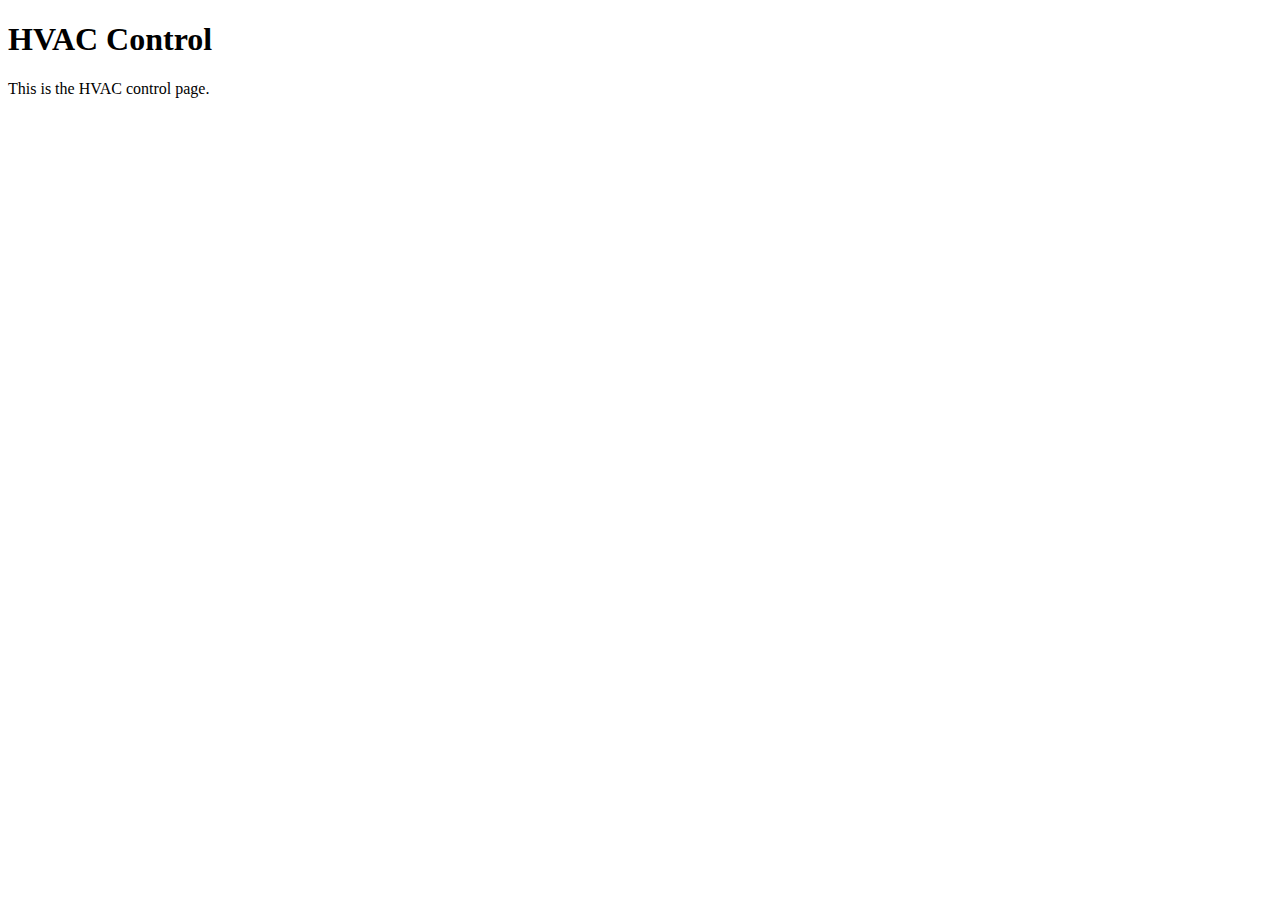
==== hvac.html @ 0d052e30 "first" ====
<!DOCTYPE html>
<html lang="en">
<head>
    <meta charset="UTF-8">
    <meta name="viewport" content="width=device-width, initial-scale=1.0">
    <title>HVAC</title>
</head>
<body>
    <h1>HVAC Control</h1>
    <p>This is the HVAC control page.</p>
</body>
</html>
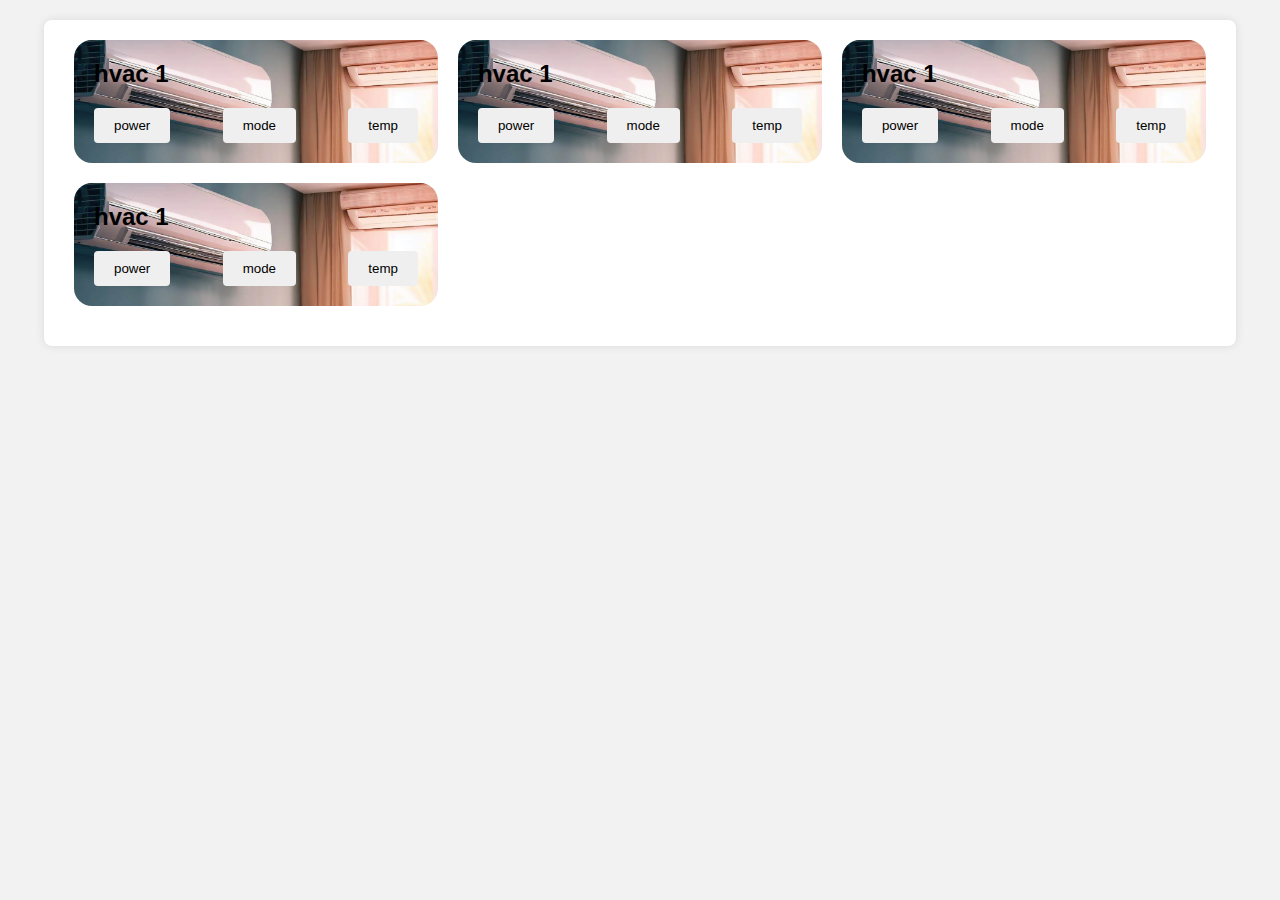
==== commit faa3d26d: "ui improve" ====
--- a/hvac.html
+++ b/hvac.html
@@ -3,10 +3,75 @@
 <head>
     <meta charset="UTF-8">
     <meta name="viewport" content="width=device-width, initial-scale=1.0">
-    <title>HVAC</title>
+    <link rel="stylesheet" href="hvac.css">
+    <title>IoT Device Control</title>
 </head>
 <body>
-    <h1>HVAC Control</h1>
-    <p>This is the HVAC control page.</p>
+
+<div class="container">
+    <div class="device">
+        <h2>hvac 1</h2>
+        <div class="device-control">
+            <button class="btn" onclick="toggleLight()">power</button>
+            <button class="btn" onclick="toggleLight()">mode</button>
+            <button class="btn" onclick="toggleLight()">temp</button>
+        </div>
+    </div>
+
+    <div class="device">
+        <h2>hvac 1</h2>
+        <div class="device-control">
+            <button class="btn" onclick="toggleLight()">power</button>
+            <button class="btn" onclick="toggleLight()">mode</button>
+            <button class="btn" onclick="toggleLight()">temp</button>
+        </div>
+    </div>
+
+    <div class="device">
+        <h2>hvac 1</h2>
+        <div class="device-control">
+            <button class="btn" onclick="toggleLight()">power</button>
+            <button class="btn" onclick="toggleLight()">mode</button>
+            <button class="btn" onclick="toggleLight()">temp</button>
+        </div>
+    </div>
+
+    <div class="device">
+        <h2>hvac 1</h2>
+        <div class="device-control">
+            <button class="btn" onclick="toggleLight()">power</button>
+            <button class="btn" onclick="toggleLight()">mode</button>
+            <button class="btn" onclick="toggleLight()">temp</button>
+        </div>
+    </div>
+
+    <!-- Add more devices here as needed -->
+
+</div>
+
+<script>
+    function toggleLight() {
+        var lightStatus = document.getElementById('lightStatus');
+        if (lightStatus.textContent === 'OFF') {
+            lightStatus.textContent = 'ON';
+            // Add logic here to control the light (e.g., send request to IoT device)
+        } else {
+            lightStatus.textContent = 'OFF';
+            // Add logic here to turn off the light
+        }
+    }
+
+    function toggleFan() {
+        var fanStatus = document.getElementById('fanStatus');
+        if (fanStatus.textContent === 'OFF') {
+            fanStatus.textContent = 'ON';
+            // Add logic here to control the fan (e.g., send request to IoT device)
+        } else {
+            fanStatus.textContent = 'OFF';
+            // Add logic here to turn off the fan
+        }
+    }
+</script>
+
 </body>
 </html>
--- a/hvac.css
+++ b/hvac.css
@@ -0,0 +1,79 @@
+body {
+    font-family: Arial, sans-serif;
+    margin: 0;
+    padding: 0;
+    background-color: #f2f2f2;
+}
+.container {
+    max-width: 90%;
+    margin: 20px auto;
+    padding: 20px;
+    background-color: #fff;
+    border-radius: 8px;
+    box-shadow: 0 0 10px rgba(0, 0, 0, 0.1);
+    display: flex;
+    flex-wrap: wrap;
+    justify-content: flex-start;
+}
+.device {
+    width: calc(50% - 20px); /* Two devices per row by default */
+    margin-bottom: 20px;
+    padding: 20px;
+    background-color: #f9f9f9;
+    border-radius: 18px;
+    box-sizing: border-box;
+    margin-right: 10px;
+    margin-left: 10px;
+
+    background-image: url("HVAC_background.webp");
+    background-size: cover; /* Cover the entire container */
+    background-position: center; /* Center the background image */
+}
+.device h2 {
+    margin-top: 0;
+}
+.device-control {
+    display: flex;
+    justify-content: space-between;
+    align-items: center;
+}
+.btn {
+    padding: 10px 20px;
+    border: none;
+    border-radius: 4px;
+    cursor: pointer;
+    transition: background-color 0.3s ease;
+}
+.btn:hover {
+    background-color: #ddd;
+}
+.status {
+    font-weight: bold;
+}
+
+@media screen and (min-width: 1141px) and (max-width: 1920px) {
+    .device {
+        width: calc(33.33% - 20px); /* Three devices per row */
+    }
+    .device:nth-child(3n) {
+        margin-right: 0;
+    }
+}
+
+@media screen and (min-width: 651px) and (max-width: 1140px) {
+    .device {
+        width: calc(50% - 20px); /* Two devices per row */
+    }
+    .device:nth-child(2n) {
+      margin-right: 0;
+    }
+}
+
+@media screen and (max-width: 650px) {
+    .device {
+        width: calc(100% - 20px); /* One device per row on smaller screens */
+    }
+    /* .device:nth-child(2n) {
+      margin-right: 0;
+    } */
+}